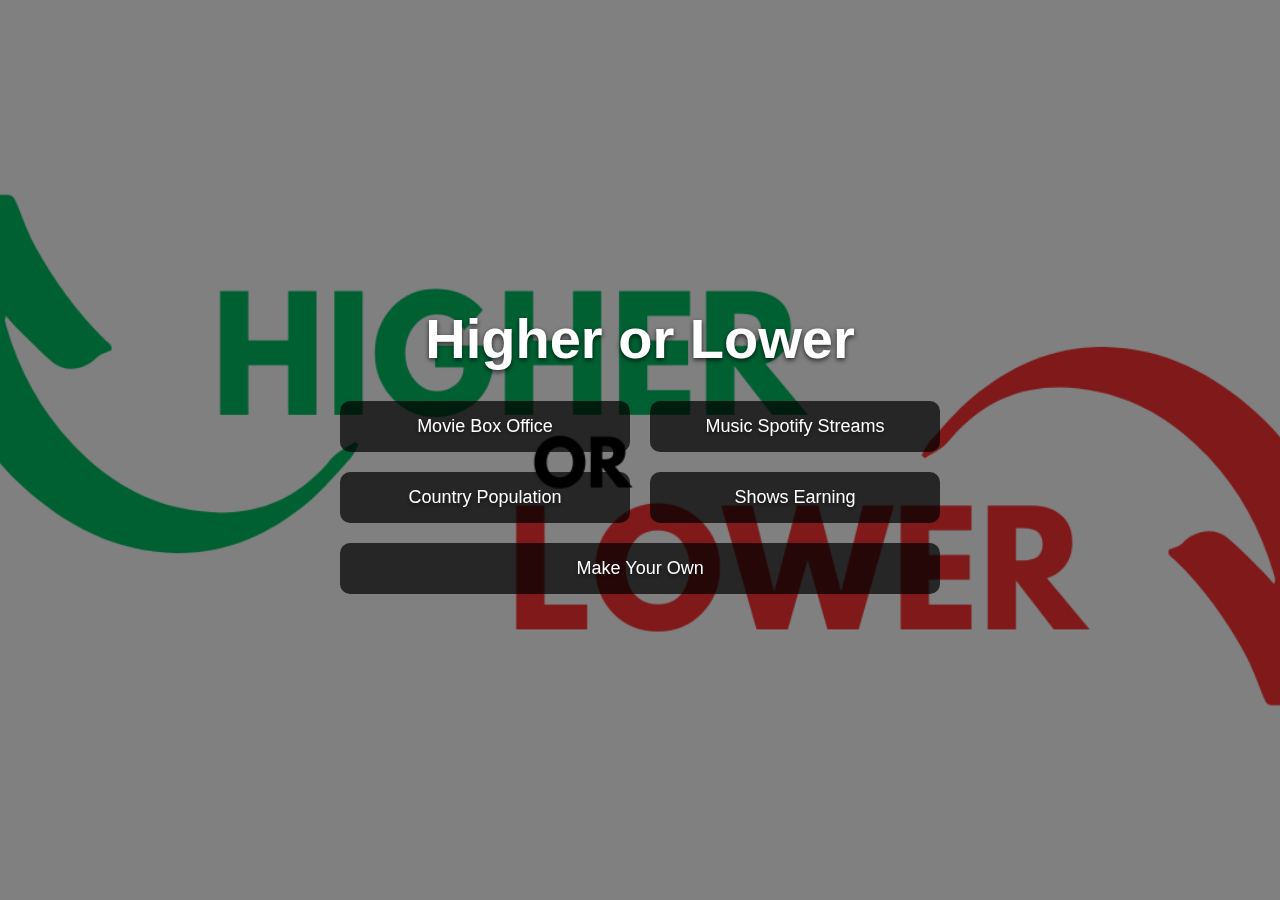
==== index.html @ 19fb0c42 "Added Movie Box Office" ====
<!DOCTYPE html>
<html lang="en">
  <head>
    <meta charset="UTF-8" />
    <meta name="viewport" content="width=device-width, initial-scale=1.0" />
    <title>Higher or Lower</title>
    <link rel="stylesheet" href="style.css" />

    <script defer src="script.js"></script>
    <script defer src="movies-script.js"></script>
  </head>
  <body>
    <div class="background" id="background"></div>
    <div class="content">
      <h1>Higher or Lower</h1>
      <div class="category-grid">
        <a
          href="movie-box-office.html"
          class="category-btn"
          data-bg="images/movie-bg.png"
        >
          Movie Box Office
        </a>
        <a
          href="music-spotify-streams.html"
          class="category-btn"
          data-bg="images/music-bg.png"
        >
          Music Spotify Streams
        </a>
        <a
          href="country-population.html"
          class="category-btn"
          data-bg="images/country-bg.png"
        >
          Country Population
        </a>
        <a
          href="shows-earning.html"
          class="category-btn"
          data-bg="images/shows-bg.png"
        >
          Shows Earning
        </a>
        <a
          href="make-your-own.html"
          class="category-btn special"
          data-bg="images/custom-bg.png"
        >
          Make Your Own
        </a>
      </div>
    </div>
  </body>
</html>
---- style.css ----
/* General Styles */
* {
  margin: 0;
  padding: 0;
  box-sizing: border-box;
}

body {
  font-family: Arial, sans-serif;
  overflow: hidden;
}

/* Background Image */
.background {
  position: fixed;
  top: 0;
  left: 0;
  width: 100%;
  height: 100%;
  background: url("images/bg.png") no-repeat center center/cover;
  background-color: #000;
  filter: brightness(0.5);
  transition: background 0.4s ease-in-out;
  z-index: -1;
}

/* Main Content */
.content {
  display: flex;
  flex-direction: column;
  align-items: center;
  justify-content: center;
  text-align: center;
  height: 100vh;
  color: #fff;
  text-shadow: 0 2px 5px rgba(0, 0, 0, 0.7);
}

h1 {
  font-size: 56px;
  margin-bottom: 30px;
}

/* Category Grid */
.category-grid {
  display: grid;
  grid-template-columns: repeat(2, 1fr);
  gap: 20px;
  width: 80%;
  max-width: 600px;
}

.category-btn {
  text-decoration: none;
  background-color: rgba(0, 0, 0, 0.7);
  color: #fff;
  font-size: 18px;
  padding: 15px 20px;
  text-align: center;
  border-radius: 10px;
  transition: all 0.3s ease;
}

.special {
  width: 207%;
}

.category-btn:hover {
  background-color: rgba(0, 0, 0, 0.9);
  transform: scale(1.05);
}
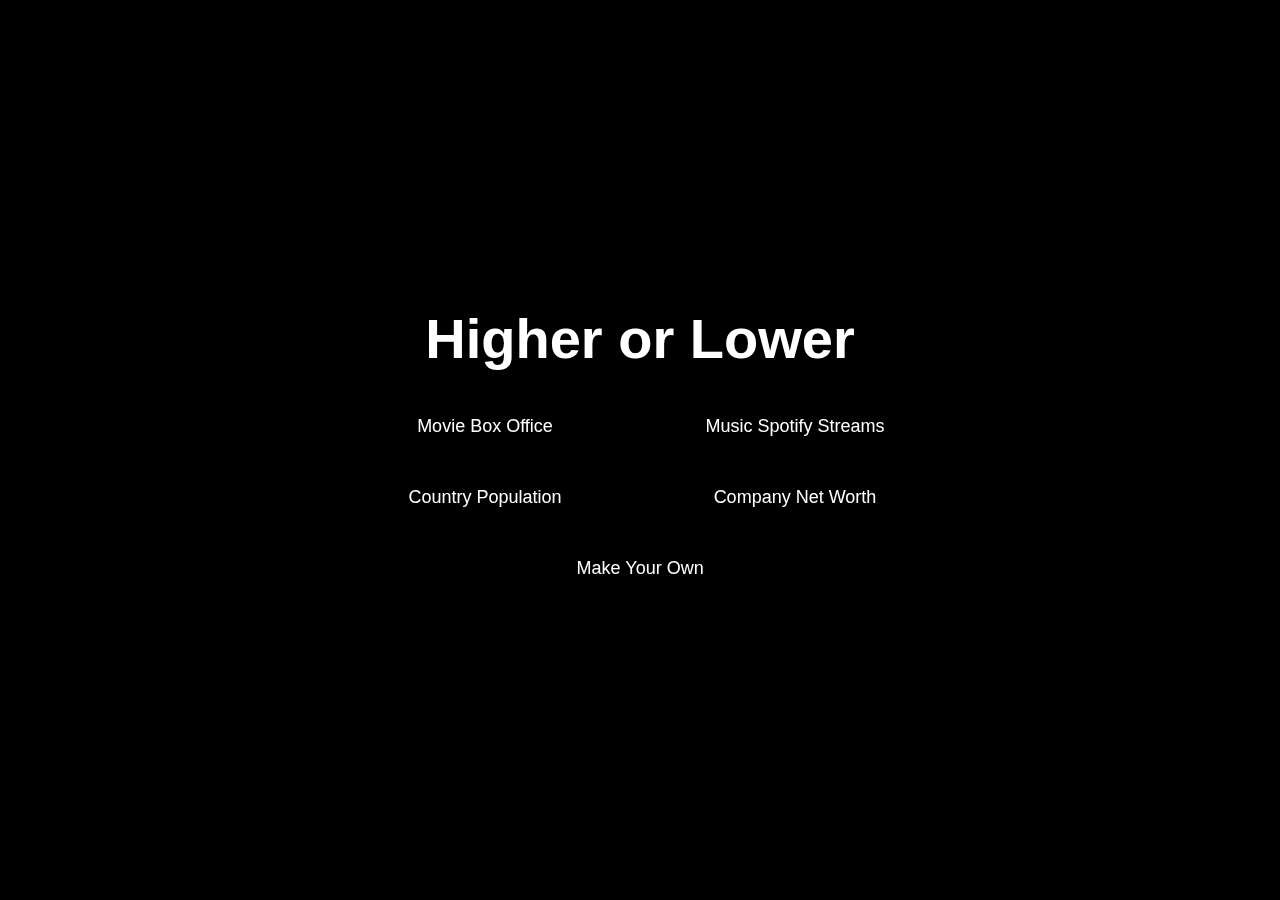
==== commit bf0586a5: "Added image + multipe modes" ====
--- a/index.html
+++ b/index.html
@@ -4,9 +4,9 @@
     <meta charset="UTF-8" />
     <meta name="viewport" content="width=device-width, initial-scale=1.0" />
     <title>Higher or Lower</title>
-    <link rel="stylesheet" href="style.css" />
+    <link rel="stylesheet" href="styles/style.css" />
 
-    <script defer src="script.js"></script>
+    <script defer src="scripts/script.js"></script>
     <script defer src="movies-script.js"></script>
   </head>
   <body>
@@ -36,11 +36,11 @@
           Country Population
         </a>
         <a
-          href="shows-earning.html"
+          href="NetCompany.html"
           class="category-btn"
           data-bg="images/shows-bg.png"
         >
-          Shows Earning
+          Company Net Worth
         </a>
         <a
           href="make-your-own.html"
--- a/styles/style.css
+++ b/styles/style.css
@@ -0,0 +1,71 @@
+/* General Styles */
+* {
+  margin: 0;
+  padding: 0;
+  box-sizing: border-box;
+}
+
+body {
+  font-family: Arial, sans-serif;
+  overflow: hidden;
+}
+
+/* Background Image */
+.background {
+  position: fixed;
+  top: 0;
+  left: 0;
+  width: 100%;
+  height: 100%;
+  background: url("images/bg.png") no-repeat center center/cover;
+  background-color: #000;
+  filter: brightness(0.5);
+  transition: background 0.4s ease-in-out;
+  z-index: -1;
+}
+
+/* Main Content */
+.content {
+  display: flex;
+  flex-direction: column;
+  align-items: center;
+  justify-content: center;
+  text-align: center;
+  height: 100vh;
+  color: #fff;
+  text-shadow: 0 2px 5px rgba(0, 0, 0, 0.7);
+}
+
+h1 {
+  font-size: 56px;
+  margin-bottom: 30px;
+}
+
+/* Category Grid */
+.category-grid {
+  display: grid;
+  grid-template-columns: repeat(2, 1fr);
+  gap: 20px;
+  width: 80%;
+  max-width: 600px;
+}
+
+.category-btn {
+  text-decoration: none;
+  background-color: rgba(0, 0, 0, 0.7);
+  color: #fff;
+  font-size: 18px;
+  padding: 15px 20px;
+  text-align: center;
+  border-radius: 10px;
+  transition: all 0.3s ease;
+}
+
+.special {
+  width: 207%;
+}
+
+.category-btn:hover {
+  background-color: rgba(0, 0, 0, 0.9);
+  transform: scale(1.05);
+}
